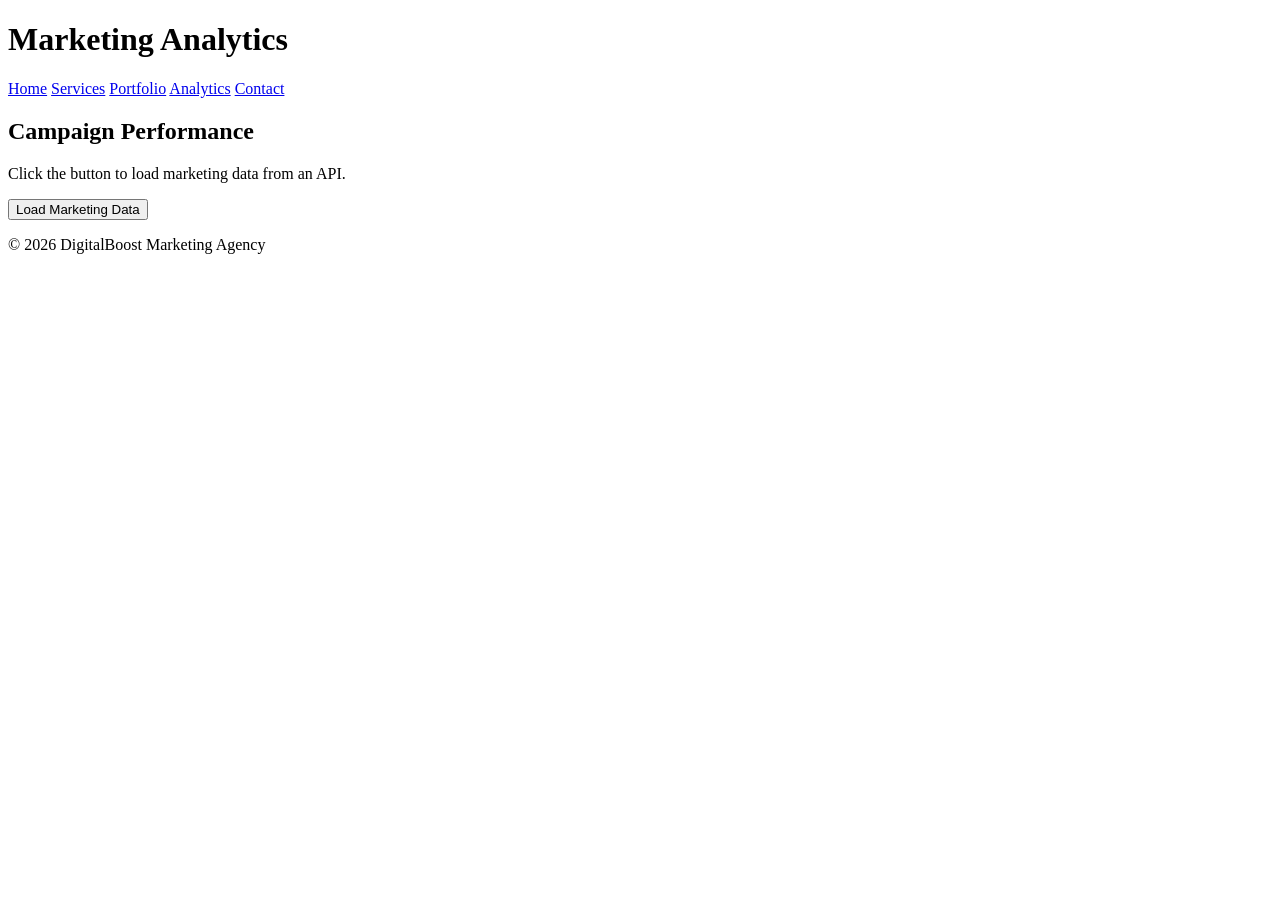
==== analytics.html @ 5c8da904 "Upload website files" ====
<!DOCTYPE html>
<html>

<head>

<title>Marketing Analytics</title>

<meta name="viewport" content="width=device-width, initial-scale=1.0">

<link rel="stylesheet" href="css/style.css">

</head>

<body>

<header>
<h1>Marketing Analytics</h1>
</header>

<nav>

<a href="index.html">Home</a>
<a href="services.html">Services</a>
<a href="portfolio.html">Portfolio</a>
<a href="analytics.html">Analytics</a>
<a href="contact.html">Contact</a>

</nav>

<main>

<h2>Campaign Performance</h2>

<p>Click the button to load marketing data from an API.</p>

<button onclick="loadMarketingData()">Load Marketing Data</button>

<div id="apiData"></div>

</main>

<footer>

<p>© 2026 DigitalBoost Marketing Agency</p>

</footer>

<script src="js/script.js"></script>

</body>

</html>
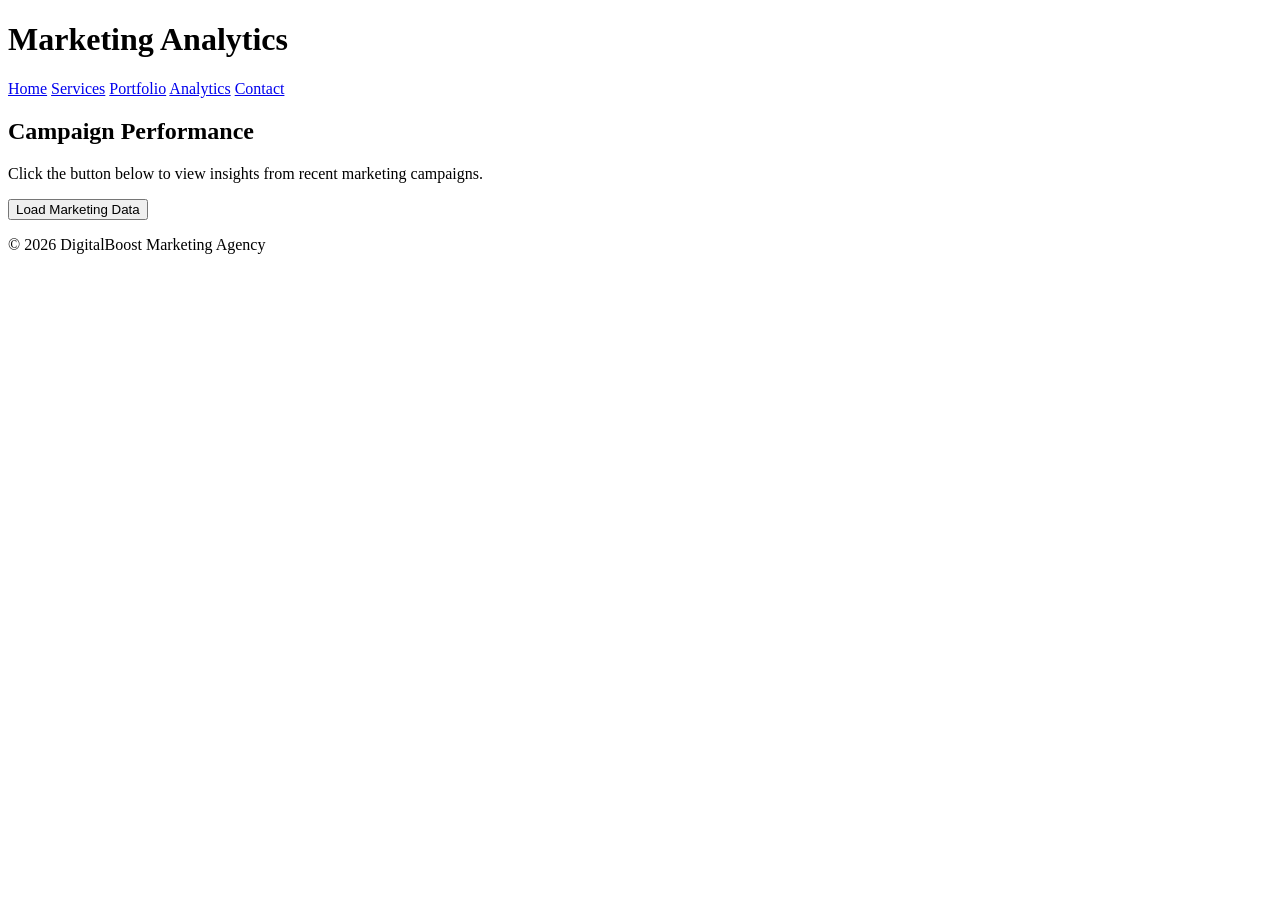
==== commit fd2a36f2: "Add files via upload" ====
--- a/analytics.html
+++ b/analytics.html
@@ -31,7 +31,7 @@
 
 <h2>Campaign Performance</h2>
 
-<p>Click the button to load marketing data from an API.</p>
+<p>Click the button below to view insights from recent marketing campaigns.</p>
 
 <button onclick="loadMarketingData()">Load Marketing Data</button>
 
